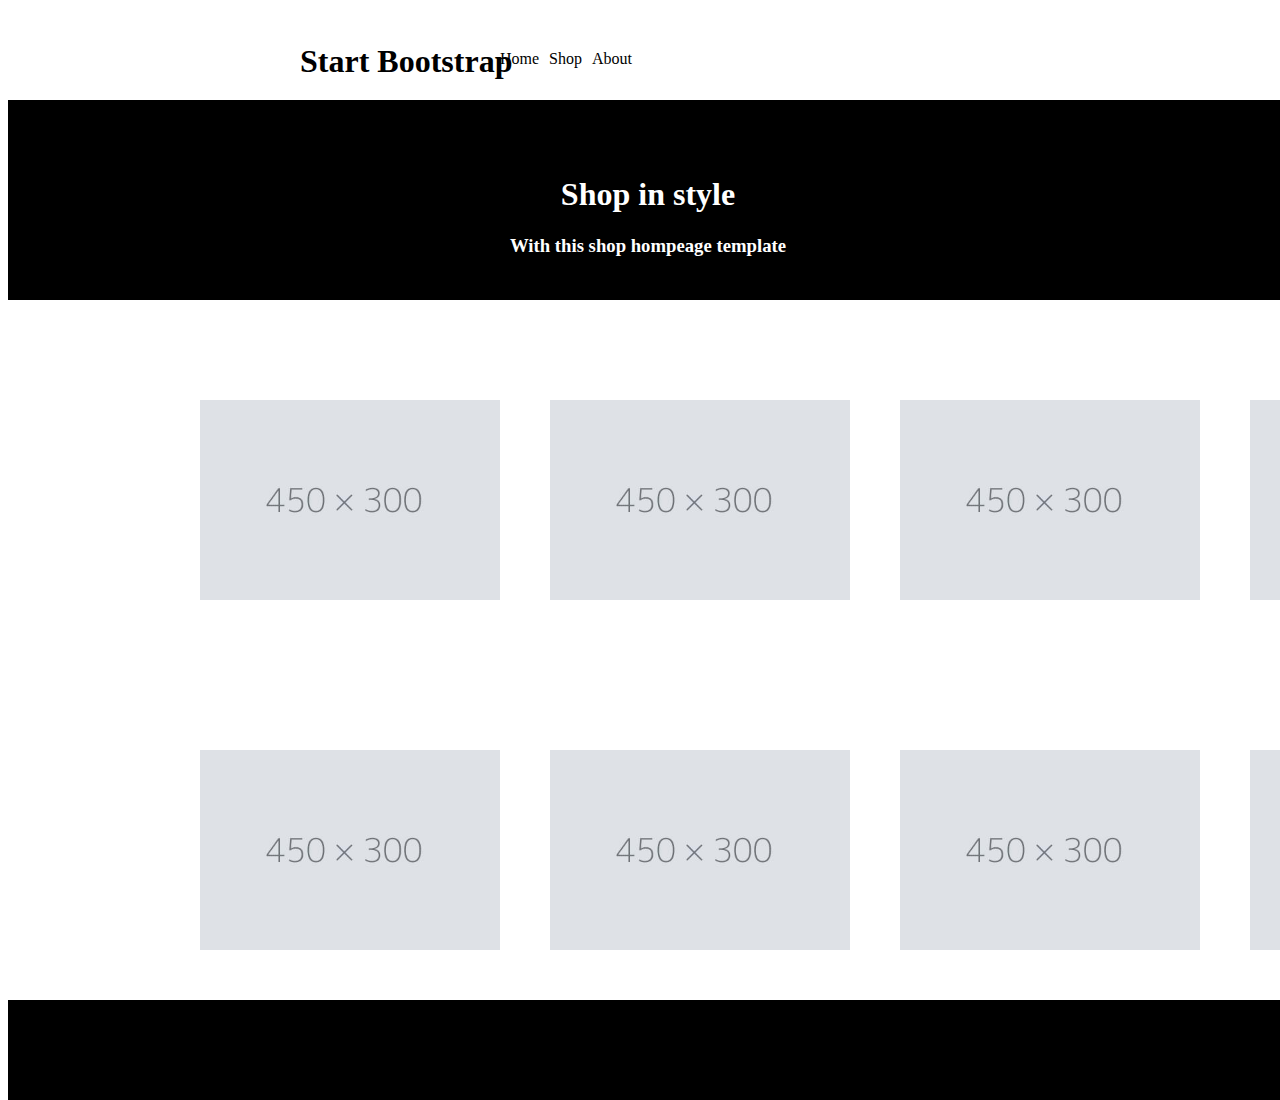
==== Week-3/Day-5/tasks/index.html @ dda3096d "task" ====
<!DOCTYPE html>
<html lang="en">
<head>
    <meta charset="UTF-8">
    <meta http-equiv="X-UA-Compatible" content="IE=edge">
    <meta name="viewport" content="width=device-width, initial-scale=1.0">
    <link rel="stylesheet" href="style.css">
    <link rel="stylesheet" href="https://cdnjs.cloudflare.com/ajax/libs/font-awesome/6.5.1/css/all.min.css" integrity="sha512-DTOQO9RWCH3ppGqcWaEA1BIZOC6xxalwEsw9c2QQeAIftl+Vegovlnee1c9QX4TctnWMn13TZye+giMm8e2LwA==" crossorigin="anonymous" referrerpolicy="no-referrer" />
    <title>Document</title>
</head>
<body>
    <header>
        <nav>
            <div class="nav-left">
                <div class="nav-logo">
                    <h1>Start Bootstrap</h1>
                </div>
                <div class="nav-links">
                    <ul class="link">
                        <li><a href="">Home</a></li>
                        <li><a href="">Shop</a></li>
                        <li><a href=""></i> About <i class="fa-solid fa-plus"></i></a></li>
                    </ul>
                </div>
            </div>
            <div class="nav-right">
                <div class="shop">
                    <i class="fa-solid fa-cart-shopping"></i>
                    <span>Cart</span>
                    <span>0</span>
                </div>
            </div>
        </nav>
    </header>
    <main>
        <div class="main-shop">
            <h1>Shop in style</h1>
            <h3 >With this shop hompeage template</h3>
        </div>
    </main>
    <footer>
        <div class="img">
        <div class="block1"> <img class="img1" src="./img/6c757d.jpg" alt=""> </div>
        <img class="img2" src="./img/6c757d.jpg" alt="">
        <img class="img3" src="./img/6c757d.jpg" alt="">
        <img class="img4" src="./img/6c757d.jpg" alt="">
        <img class="img5" src="./img/6c757d.jpg" alt="">
        <img class="img6" src="./img/6c757d.jpg" alt="">
        <img class="img7" src="./img/6c757d.jpg" alt="">
        <img class="img8" src="./img/6c757d.jpg" alt="">
    </div>
    </footer>
    <div class="end">
        <h3>dsgs</h3>
    </div>
</body>
</html>
---- Week-3/Day-5/tasks/style.css ----
.nav-logo{
    cursor: pointer;
    position: absolute;
    left: 300px;
    top: 22px;
}
.link{
    display: flex;
    text-decoration: none;
    justify-items: auto;
    position: absolute;
    gap:10px ;
    margin: 0;
    padding: 0;
    align-items: center;
    left: 500px;
    top: 50px;
}
.link a{
    color: black;
    text-decoration: none;
}
.link li{
    list-style: none;
}
.shop{
    cursor: pointer;
    position: absolute;
    left: 1550px;
    top: 50px;
}
.main-shop{
    position: absolute;
    background-color: black;
    width: 100%;
    height: 200px;
    top: 100px;
    
}
.main-shop h1{
  color: white;
    position: relative;
    justify-content: center;
    text-align: center;
    top: 55px;

}
.main-shop h3{
    color: white;
    position: relative;
    justify-content: center;
    text-align: center;
    top: 55px;
}
.nav-right{ position: relative;
    border-style: none;
}
.img1{
    position:  absolute;
    top: 400px;
    left: 200px;
    width: 300px;
}
.img2{position: absolute;
    top: 400px;
    left: 550px;
    width: 300px;
}
.img3{position: absolute;
    top: 400px;
    left: 900px;
    width: 300px;
}
.img4{position: absolute;
    top: 400px;
    left: 1250px;
    width: 300px;
}
.img5{position: absolute;
    top: 750px;
    left: 200px;
    width: 300px;
}
.img6{position: absolute;
    top: 750px;
    left: 550px;
    width: 300px;
}
.img7 {
    position: absolute;
    top: 750px;
    left: 900px;
    width: 300px;;
}
.img8 {
    position: absolute;
    top: 750px;
    left: 1250px;
    width: 300px;
}
.end {
    position: absolute;
    background-color: black;
    width: 100%;
    height: 100px;
    top: 1000px;
}
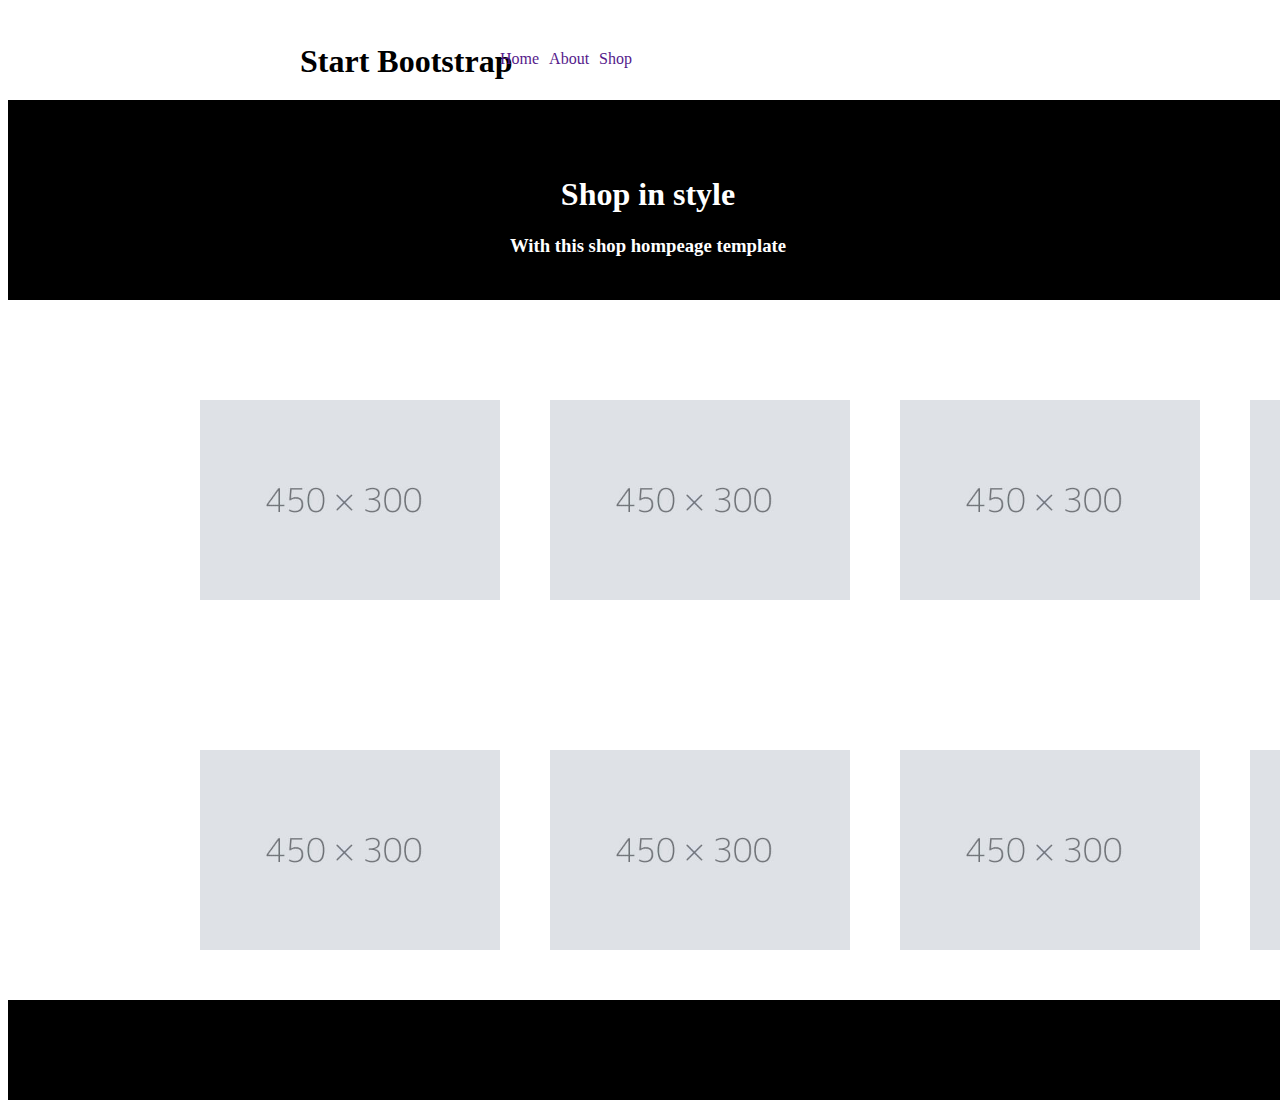
==== commit 5a317dca: "task" ====
--- a/Week-3/Day-5/tasks/index.html
+++ b/Week-3/Day-5/tasks/index.html
@@ -18,8 +18,8 @@
                 <div class="nav-links">
                     <ul class="link">
                         <li><a href="">Home</a></li>
-                        <li><a href="">Shop</a></li>
-                        <li><a href=""></i> About <i class="fa-solid fa-plus"></i></a></li>
+                        <li><a href="">About</a></li>
+                        <li><a href=""></i>Shop<i class="fa-solid fa-plus"></i></a></li>
                     </ul>
                 </div>
             </div>
--- a/Week-3/Day-5/tasks/style.css
+++ b/Week-3/Day-5/tasks/style.css
@@ -17,7 +17,7 @@
     top: 50px;
 }
 .link a{
-    color: black;
+    color: ;
     text-decoration: none;
 }
 .link li{
@@ -27,7 +27,7 @@
     cursor: pointer;
     position: absolute;
     left: 1550px;
-    top: 50px;
+    top: 40px;
 }
 .main-shop{
     position: absolute;
